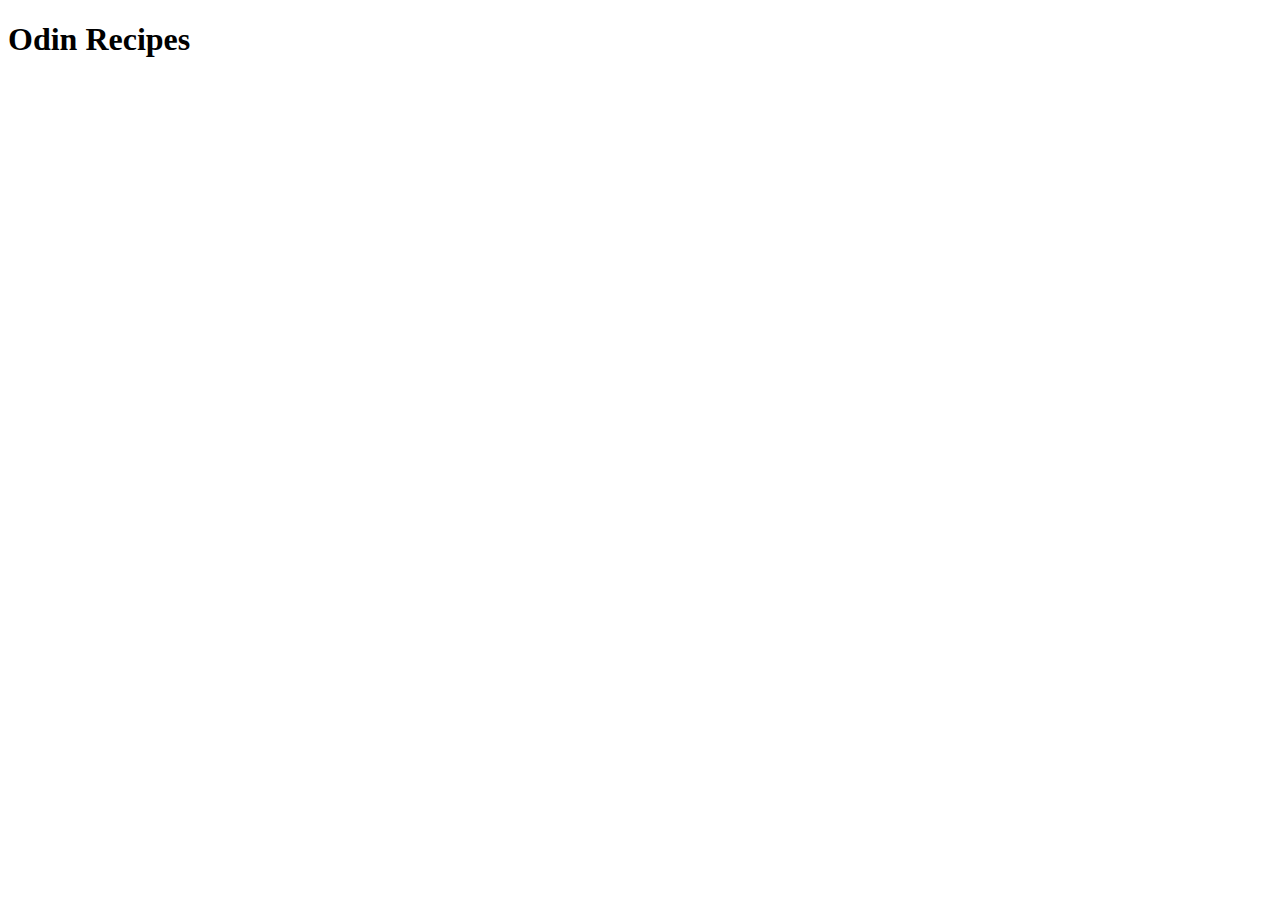
==== index.html @ 5c589d9d "Add index.html" ====
<!DOCTYPE html>
<html lang="en">
<head>
    <meta charset="UTF-8">
    <meta http-equiv="X-UA-Compatible" content="IE=edge">
    <meta name="viewport" content="width=device-width, initial-scale=1.0">
    <title>Odin Recipes</title>
</head>
<body>
    <h1>Odin Recipes</h1>
</body>
</html>
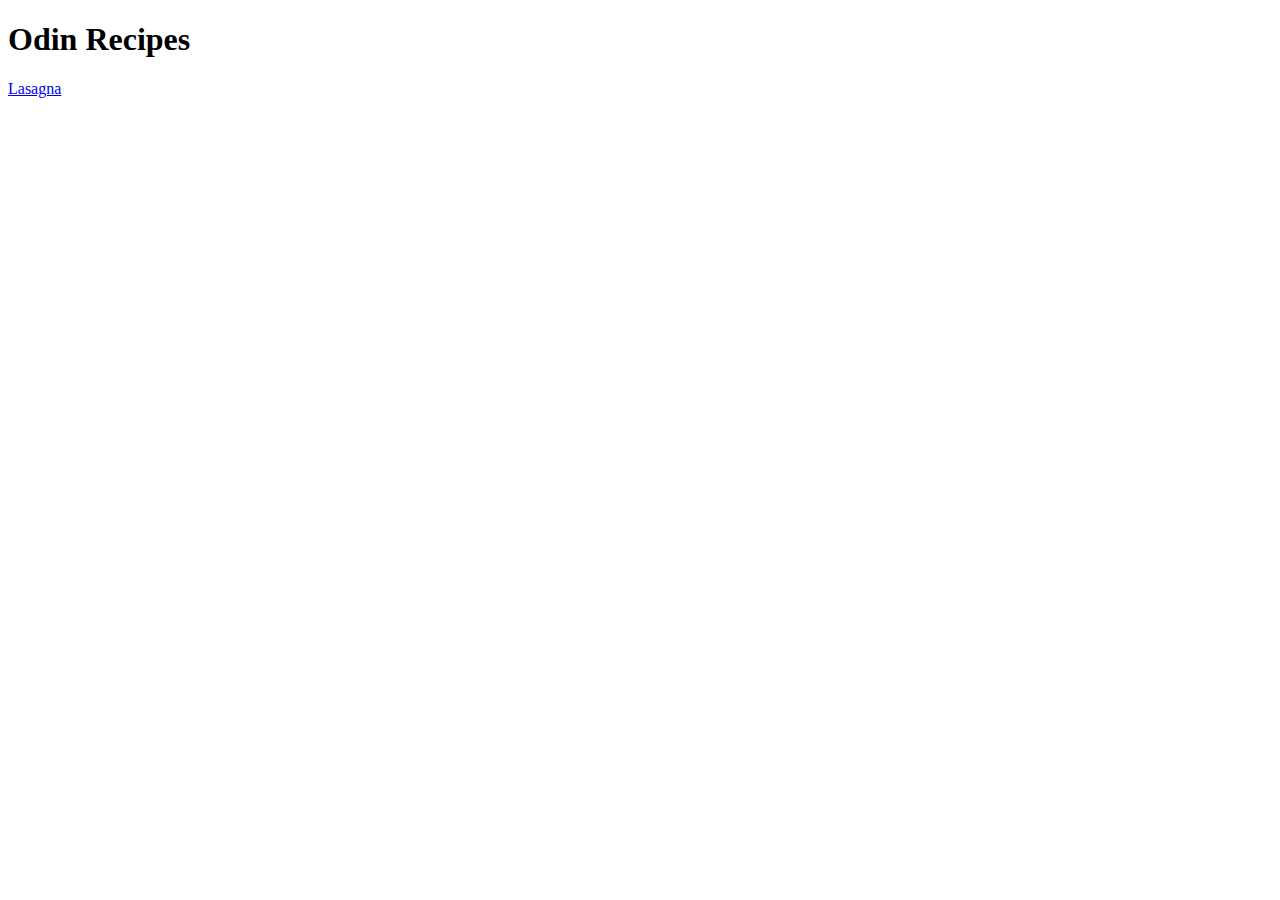
==== commit 79f8a310: "Add recipe director with lasagna.html" ====
--- a/index.html
+++ b/index.html
@@ -8,5 +8,6 @@
 </head>
 <body>
     <h1>Odin Recipes</h1>
+    <a href="./recipes/lasagna.html">Lasagna</a>
 </body>
 </html>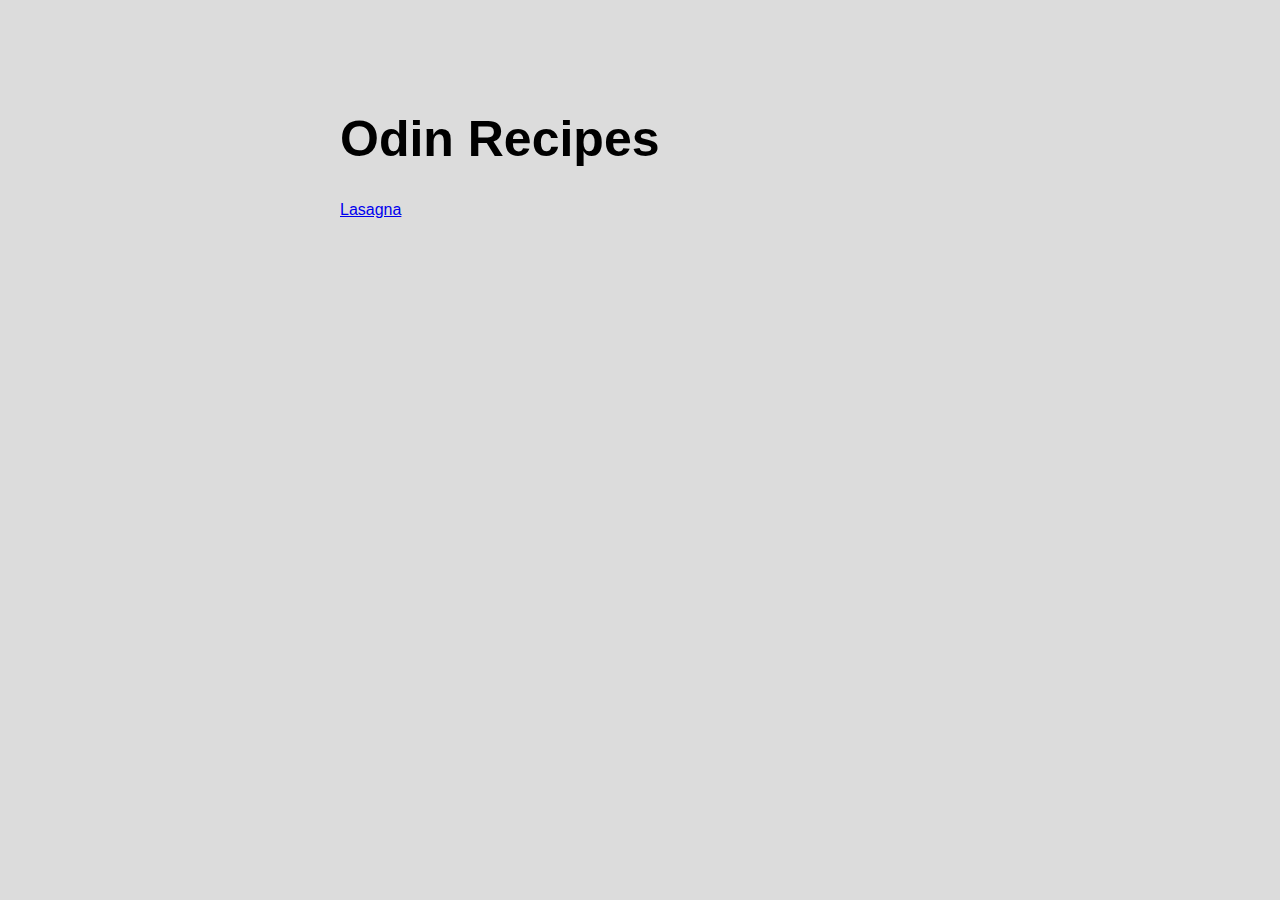
==== commit 7acf59d8: "Add css stylesheet, update the index and add a new image" ====
--- a/index.html
+++ b/index.html
@@ -5,9 +5,13 @@
     <meta http-equiv="X-UA-Compatible" content="IE=edge">
     <meta name="viewport" content="width=device-width, initial-scale=1.0">
     <title>Odin Recipes</title>
+    <link rel="stylesheet" href="styles.css">
 </head>
-<body>
-    <h1>Odin Recipes</h1>
-    <a href="./recipes/lasagna.html">Lasagna</a>
-</body>
+    <body>
+    <main>
+        <img src="">
+        <h1>Odin Recipes</h1>
+        <a href="./recipes/lasagna.html">Lasagna</a>
+    </main>
+    </body>
 </html>--- a/styles.css
+++ b/styles.css
@@ -0,0 +1,18 @@
+* {
+    font-family: Helvetica, Arial, sans-serif;
+}
+
+body {
+    background-color:gainsboro;
+}
+
+main {
+    width: 600px;
+    margin: auto;
+    padding-top: 50px;
+}
+
+h1 {
+    font-size: 50px;
+    
+}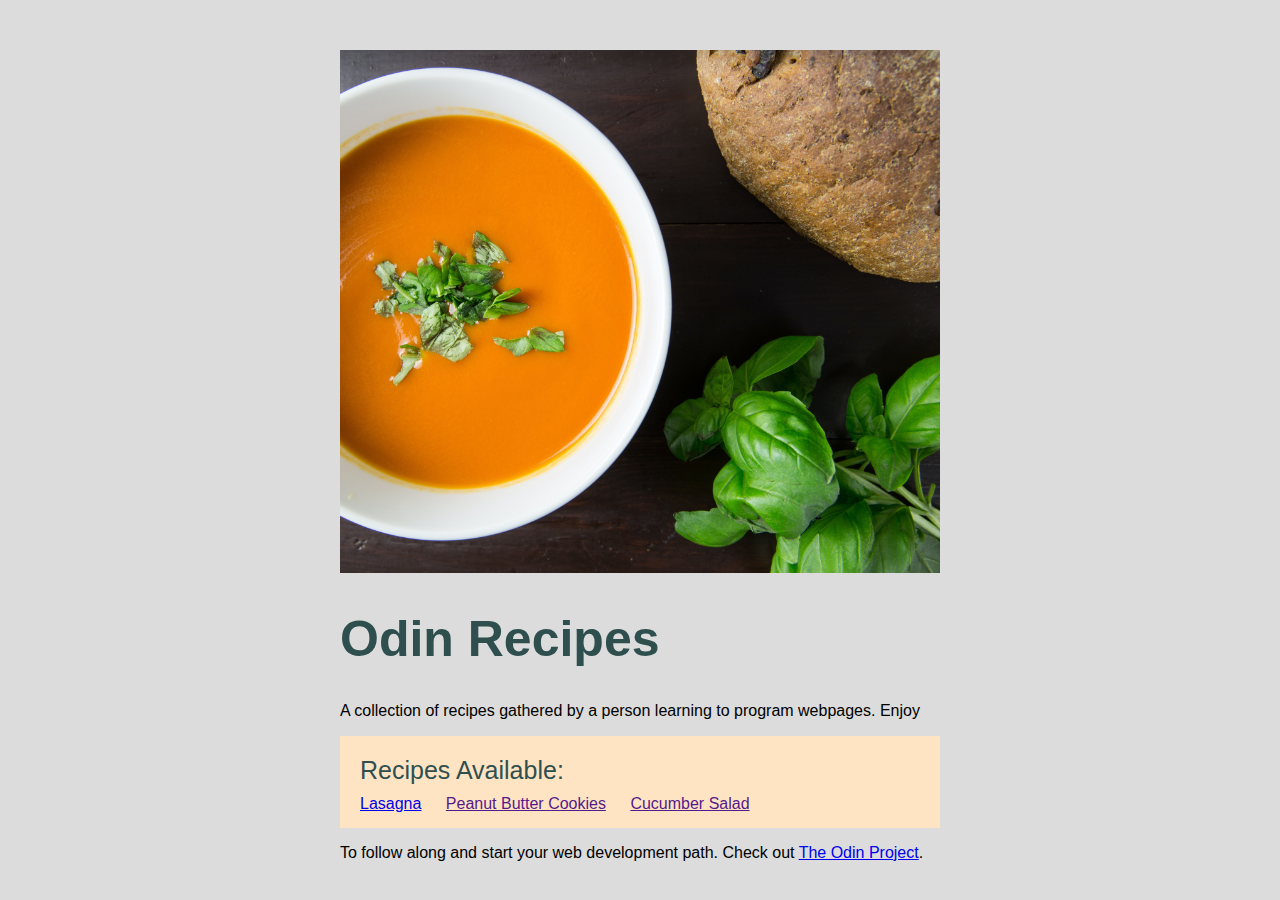
==== commit 26b97a33: "Update styles and index.html" ====
--- a/index.html
+++ b/index.html
@@ -9,9 +9,27 @@
 </head>
     <body>
     <main>
-        <img src="">
+        <img class="home-soup" src="images/pexels-foodie-factor-539451.jpg">
         <h1>Odin Recipes</h1>
-        <a href="./recipes/lasagna.html">Lasagna</a>
+        <p>A collection of recipes gathered by a person learning to program webpages. Enjoy</p>
+        <div class="recipes">
+            <ul>Recipes Available:</ul>
+                <li>
+                    <a href="./recipes/lasagna.html">Lasagna</a>
+                </li>
+                <li>
+                    <a href="">Peanut Butter Cookies</a>
+                </li>
+                <li>
+                    <a href="">Cucumber Salad</a>
+                </li>
+        </div>
     </main>
+    <footer>
+        <p>
+            To follow along and start your web development path. Check out 
+            <a href="https://www.theodinproject.com/dashboard">The Odin Project</a>.
+        </p>
+    </footer>
     </body>
 </html>--- a/styles.css
+++ b/styles.css
@@ -1,9 +1,11 @@
 * {
     font-family: Helvetica, Arial, sans-serif;
+   /* border: 1px solid red; */
 }
 
 body {
     background-color:gainsboro;
+    margin: 0;
 }
 
 main {
@@ -12,7 +14,46 @@
     padding-top: 50px;
 }
 
+footer {
+    width: 600px;
+    margin: auto;
+}
+
 h1 {
     font-size: 50px;
-    
+    color:darkslategrey;
+}
+
+ul {
+    /* display: inline-block; */
+    /* margin-bottom: 10px; */
+    padding: 10px 10px;
+    font-size: 25px;
+    color:darkslategrey;
+    margin: 0;
+
+}
+
+li {
+    width: 200px;
+    margin: 0px 10px;
+    list-style-type: none;
+    display: inline;
+}
+
+ul li a {
+    display: inline-block;
+    width: 100px;
+}
+
+.home-soup {
+    width: 100%;
+    height: auto;
+}
+
+.recipes {
+    background-color:bisque;
+    padding-top: 10px;
+    padding-left: 10px;
+    padding-bottom: 15px;
 }